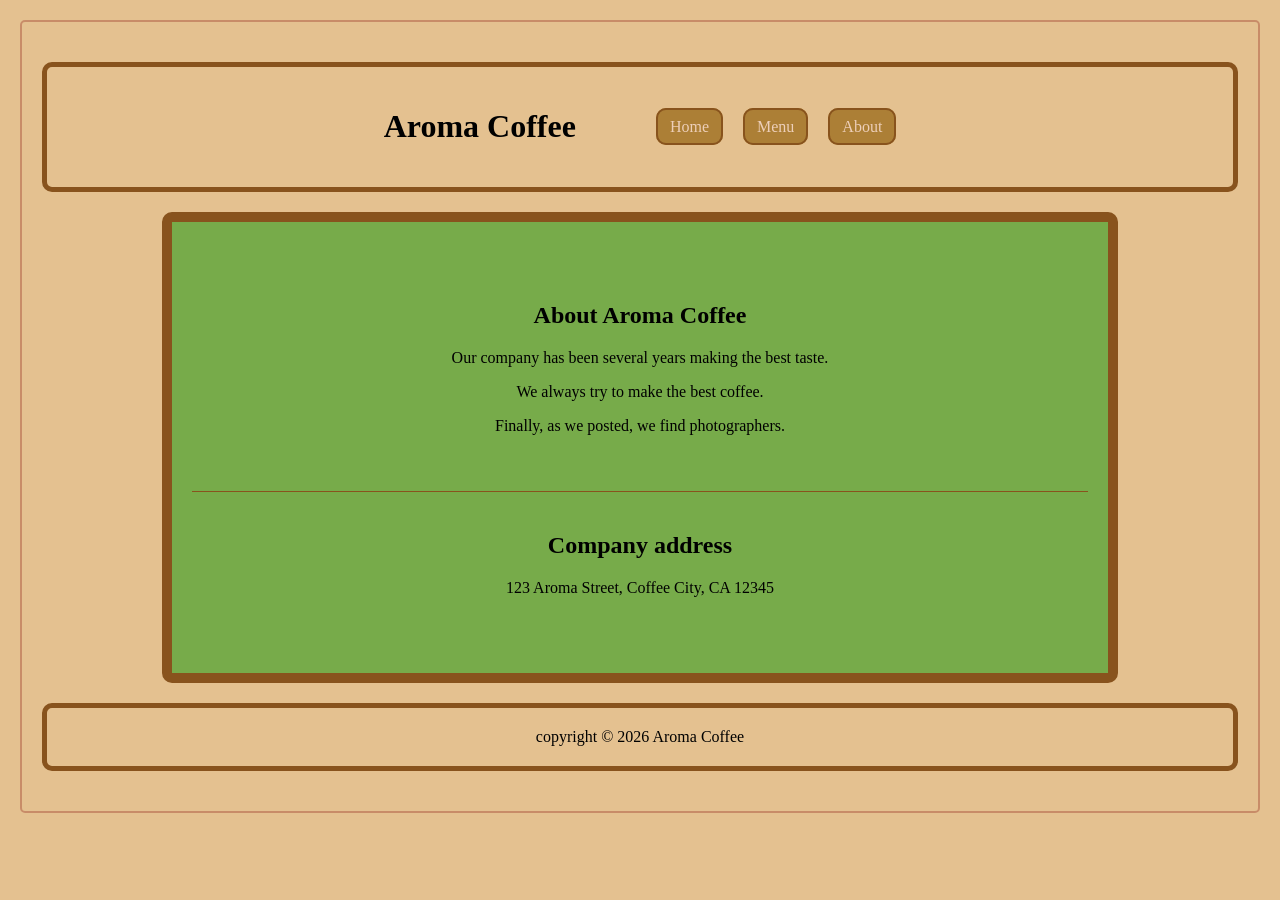
==== about.html @ aa1ddadf "Add Menu and About pages and refine styling" ====
<!doctype html>
<html lang="en">
    <head>
        <meta charset="UTF-8" />
        <meta name="viewport" content="width=device-width, initial-scale=1.0" />
        <title>Aroma Coffee</title>
        <link rel="stylesheet" href="style.css" />
    </head>
    <body>
        <header>
            <!-- 제목과 메뉴 -->
            <h1>Aroma Coffee</h1>
            <!-- 제목은 h1으로 정의한다. -->
            <nav>
                <!-- 하이퍼링크 묶음이므로 nav 영역을 정의한다. -->
                <ul>
                    <!-- 실제로 하이퍼링크를 묶는 ul을 정의하고, 그 안의 각각의 li를 넣는다.-->
                    <li>
                        <a href="index.html">Home</a>
                    </li>
                    <li>
                        <a href="menu.html">Menu</a>
                    </li>
                    <li>
                        <a href="about.html">About</a>
                    </li>
                </ul>
            </nav>
        </header>

        <main>
            <!-- 본문 -->
            <section class="section hero">
                <h2>About Aroma Coffee</h2>
                <p>Our company has been several years making the best taste.</p>
                <p>We always try to make the best coffee.</p>
                <p>Finally, as we posted, we find photographers.</p>
            </section>
            <section class="section contact">
                <h2>Company address</h2>
                <p>123 Aroma Street, Coffee City, CA 12345</p>
            </section>
        </main>

        <footer>
            <!-- 기타 정보 -->
            copyright &copy; 2026 Aroma Coffee
        </footer>
    </body>
</html>
---- style.css ----
* {
    box-sizing: border-box;
} /* box의 size를 border를 포함한 기준으로 설정 */

/* ========================================
   Root
======================================== */

:root {
    /* Color */
    --color-background: #e4c190;
    --color-surface: #ac7f36;
    --color-text: #edcfb9;
    --color-border: #88531d;
    --color-border-blurred: rgba(174, 88, 67, 0.5);
    --color-menu: rgb(174, 88, 67);
    --color-greenboard: #77ab4a;
    --color-hover: #6a3d18;

    /* Spacing */
    --spacing-small: 10px;
    --spacing-medium: 20px;
    --spacing-large: 40px;

    /* Radius */
    --radius-small: 5px;
    --radius-medium: 10px;

    /* Border */
    --border-small: 2px;
    --border-medium: 5px;
    --border-large: 10px;
}

/* ========================================
   Layout
======================================== */

/* Layout > Box model > Appearance > Typography */

body {
    /* box model */
    margin: var(--spacing-medium);
    padding: var(--spacing-medium);

    /*appearance*/
    border: var(--border-small) solid var(--color-border-blurred);
    border-radius: var(--radius-small);
    background-color: var(--color-background);
}

header,
main,
footer {
    /* box model */
    margin: var(--spacing-medium) auto;
    padding: var(--spacing-medium);
}

/* ========================================
   Header
======================================== */

header {
    /* Layout */
    display: flex;
    align-items: center;
    justify-content: center;
    gap: 80px;

    /* Appearance */
    border: var(--border-medium) solid var(--color-border);
    border-radius: var(--radius-medium);
    background-color: var(--color-background);
}

/* ========================================
   Navigation
======================================== */

nav ul {
    display: flex;
    gap: var(--spacing-medium);
    margin: 0;
    padding: 0;
    list-style: none;
}

nav a {
    padding: 8px 12px;
    color: var(--color-text);
    text-decoration: none;
    background-color: var(--color-surface);
    border: var(--border-small) solid var(--color-border);
    border-radius: var(--radius-medium);
}

nav a:hover {
    background-color: var(--color-hover);
}

/* ========================================
   Main
======================================== */

main {
    /* Layout */
    width: 80%;
    max-width: 1200px;
    /* Appearance */
    border: var(--border-large) solid var(--color-border);
    border-radius: var(--radius-medium);
    background-color: var(--color-greenboard);
}

.section {
    padding: var(--spacing-large) var(--spacing-medium);
    text-align: center;
}

.section + .section {
    border-top: 1px solid var(--color-border);
    padding-top: var(--spacing-medium);
}

/* ========================================
   Images
======================================== */

.hero-image {
    width: 80%;
    height: auto;
}

.menu-image {
    width: auto;
    height: 80%;
}

/* ========================================
   Menu
======================================== */

.menu-list {
    /* Layout */
    display: flex;
    flex-direction: column;
    align-items: center;
    gap: var(--spacing-medium);
    /* Appearance */
    margin: 0;
    padding: 0;
    list-style: none;
}

.menu-card {
    padding: var(--spacing-medium);
    background-color: var(--color-surface);
}

/* ========================================
   Footer
======================================== */

footer {
    /* Layout */
    display: flex;
    justify-content: center;

    /* Appearance */
    border: var(--border-medium) solid var(--color-border);
    border-radius: var(--radius-medium);
    background-color: var(--color-background);
}
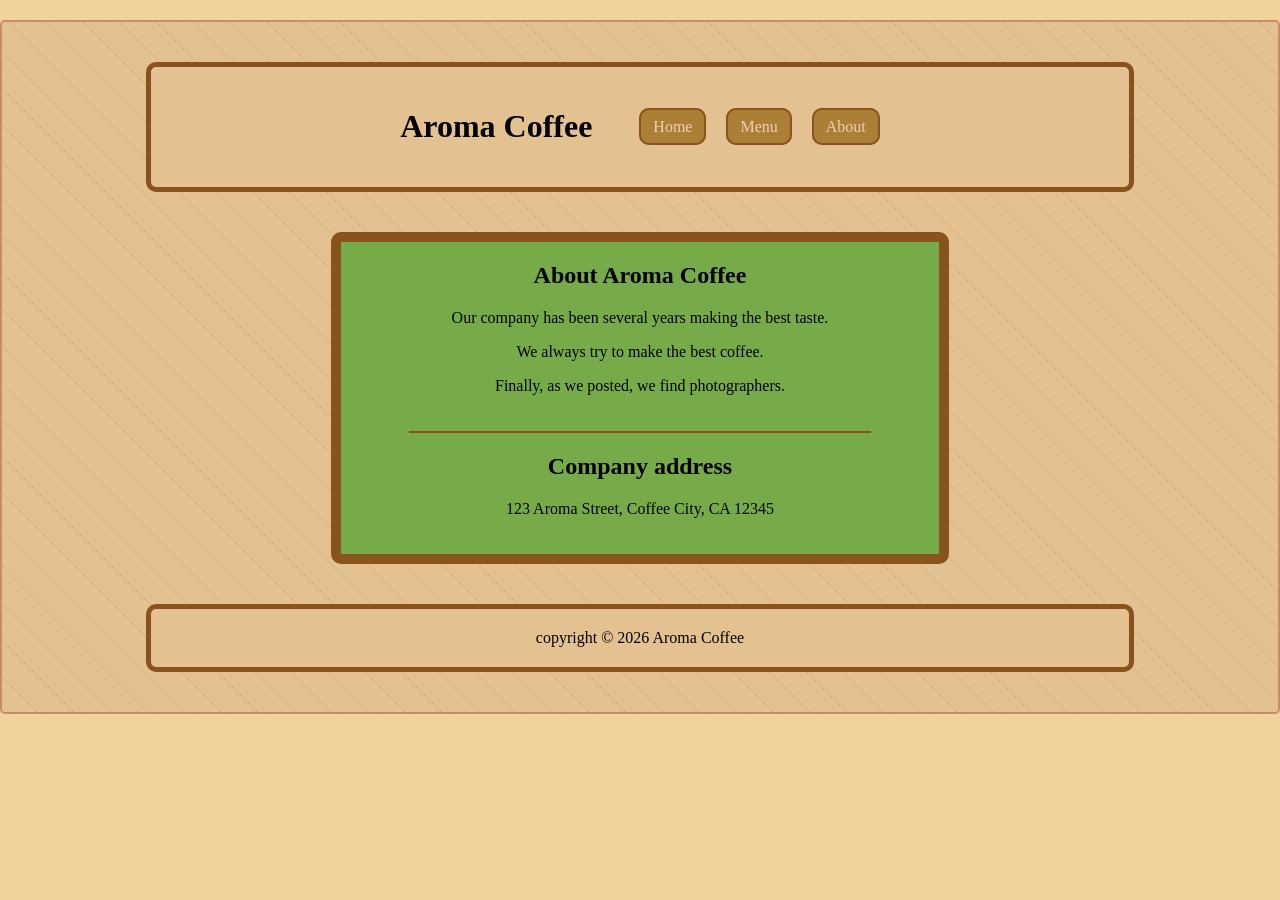
==== commit 7a21033c: "Refine Size and Spacing" ====
--- a/about.html
+++ b/about.html
@@ -36,6 +36,7 @@
                 <p>We always try to make the best coffee.</p>
                 <p>Finally, as we posted, we find photographers.</p>
             </section>
+            <hr />
             <section class="section contact">
                 <h2>Company address</h2>
                 <p>123 Aroma Street, Coffee City, CA 12345</p>
--- a/style.css
+++ b/style.css
@@ -8,6 +8,7 @@
 
 :root {
     /* Color */
+    --color-page-background: #f0d39a;
     --color-background: #e4c190;
     --color-surface: #ac7f36;
     --color-text: #edcfb9;
@@ -39,24 +40,53 @@
 /* Layout > Box model > Appearance > Typography */
 
 body {
-    /* box model */
-    margin: var(--spacing-medium);
+    /* Layout */
+    display: flex;
+    flex-direction: column;
+    align-items: center;
+    max-width: 1300px;
+    /* Box model */
+    margin: var(--spacing-medium) auto;
     padding: var(--spacing-medium);
 
-    /*appearance*/
+    /* Appearance */
     border: var(--border-small) solid var(--color-border-blurred);
     border-radius: var(--radius-small);
     background-color: var(--color-background);
+
+    background-image: repeating-linear-gradient(
+        45deg,
+        transparent,
+        transparent 24px,
+        rgba(136, 83, 29, 0.05) 24px,
+        rgba(136, 83, 29, 0.05) 26px
+    );
 }
 
 header,
-main,
 footer {
+    /* Layout */
+    width: 80%;
+    max-width: 1200px;
     /* box model */
     margin: var(--spacing-medium) auto;
     padding: var(--spacing-medium);
 }
 
+hr {
+    margin: var(--spacing-small) 10%;
+    border: 0;
+    border-top: var(--border-small) solid var(--color-border);
+}
+
+h2 {
+    margin-top: 0;
+}
+
+html {
+    background-color: var(--color-page-background);
+}
+
 /* ========================================
    Header
 ======================================== */
@@ -66,7 +96,7 @@
     display: flex;
     align-items: center;
     justify-content: center;
-    gap: 80px;
+    gap: 5%;
 
     /* Appearance */
     border: var(--border-medium) solid var(--color-border);
@@ -105,8 +135,9 @@
 
 main {
     /* Layout */
-    width: 80%;
-    max-width: 1200px;
+    width: 50%;
+    margin: var(--spacing-medium) auto;
+    padding: var(--spacing-small);
     /* Appearance */
     border: var(--border-large) solid var(--color-border);
     border-radius: var(--radius-medium);
@@ -114,27 +145,22 @@
 }
 
 .section {
-    padding: var(--spacing-large) var(--spacing-medium);
+    padding: var(--spacing-small);
     text-align: center;
 }
 
-.section + .section {
-    border-top: 1px solid var(--color-border);
-    padding-top: var(--spacing-medium);
-}
-
 /* ========================================
    Images
 ======================================== */
 
-.hero-image {
+.index-image {
     width: 80%;
     height: auto;
 }
 
 .menu-image {
-    width: auto;
-    height: 80%;
+    width: 30%;
+    height: auto;
 }
 
 /* ========================================
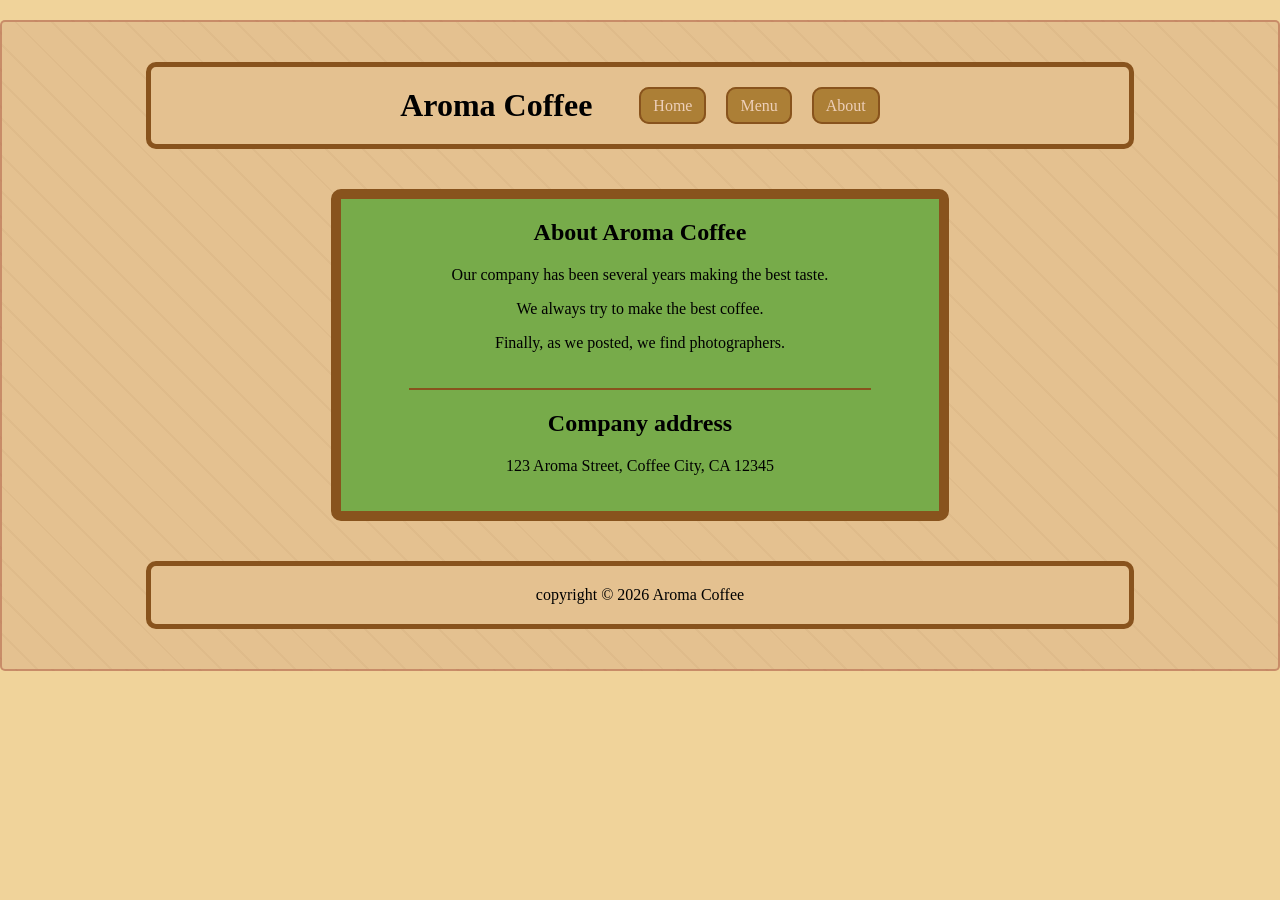
==== commit 7c6ff30e: "Add responsive layout" ====
--- a/about.html
+++ b/about.html
@@ -45,7 +45,8 @@
 
         <footer>
             <!-- 기타 정보 -->
-            copyright &copy; 2026 Aroma Coffee
+            copyright &copy; 2026 <br class="mobile-break" />
+            Aroma Coffee
         </footer>
     </body>
 </html>
--- a/style.css
+++ b/style.css
@@ -45,6 +45,7 @@
     flex-direction: column;
     align-items: center;
     max-width: 1300px;
+
     /* Box model */
     margin: var(--spacing-medium) auto;
     padding: var(--spacing-medium);
@@ -79,12 +80,24 @@
     border-top: var(--border-small) solid var(--color-border);
 }
 
+h1 {
+    margin: 0;
+    white-space: nowrap;
+}
+
 h2 {
     margin-top: 0;
 }
 
 html {
     background-color: var(--color-page-background);
+}
+
+.features ul {
+    width: fit-content;
+    margin: 0 auto;
+    padding: 0;
+    list-style-position: inside;
 }
 
 /* ========================================
@@ -198,3 +211,37 @@
     border-radius: var(--radius-medium);
     background-color: var(--color-background);
 }
+
+/* ========================================
+   @for mobile
+======================================== */
+
+.mobile-break {
+    /* If not mobile */
+    display: none;
+}
+
+@media (max-width: 768px) {
+    main {
+        width: 90%;
+    }
+
+    header {
+        flex-direction: column;
+        gap: var(--spacing-medium);
+        padding-left: var(--spacing-large);
+        padding-right: var(--spacing-large);
+    }
+
+    nav ul {
+        gap: var(--spacing-small);
+    }
+
+    nav a {
+        padding: 6px 8px;
+    }
+
+    .mobile-break {
+        display: block;
+    }
+}
